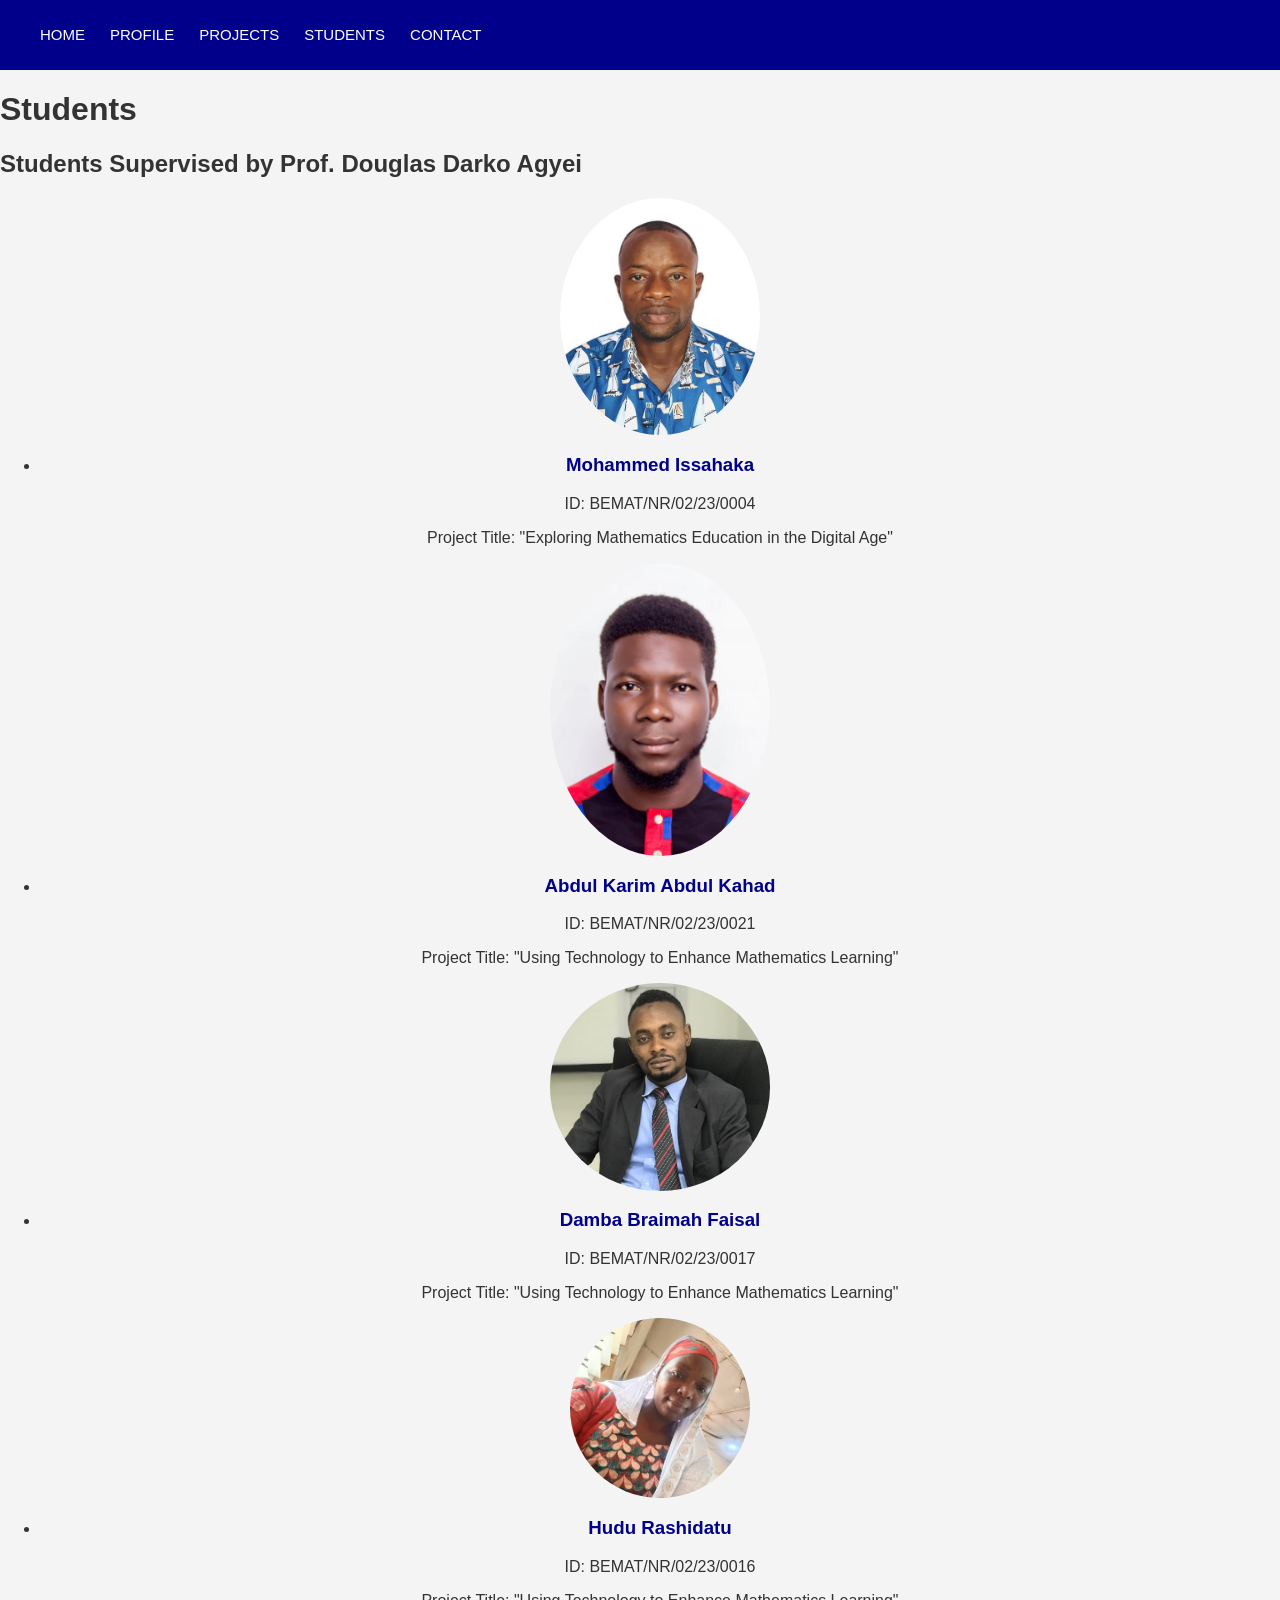
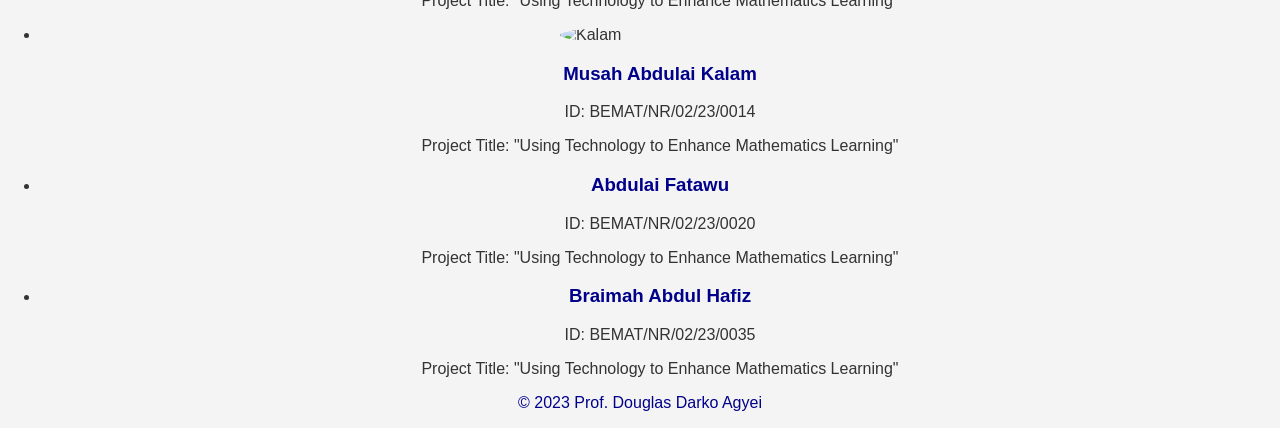
==== supervisions.html @ 22f25ce8 "Add files via upload" ====
<!DOCTYPE html>
<html>
<head>
	<meta charset="UTF-8">
	 <meta name=" viewport" content="width=device-width, initial-scale=1.0">
	<title>Supervisions</title>
	
</head>
<body>
	<!DOCTYPE html>
<html>
<head>
	<title>Students | Prof. Douglas Darko Agyei</title>
	<link rel="stylesheet" href="styles.css">
</head>
<body>
	 <nav class="navbar">
        <div class="navdiv">
        
    <ul>
  <li><a href="index.html">HOME</a> 
    <li><a href="profile.html">PROFILE</a>
    <li><a href="project.html">PROJECTS</a>
    <li><a href="supervisions.html">STUDENTS</a>
    <li><a href="contact.html">CONTACT</a>
    </ul>
    
</nav>
	<header>
		<h1>Students</h1>
	</header>
	<div class="container">
		<h2>Students Supervised by Prof. Douglas Darko Agyei</h2>
		<ul>
			<li>
				<img src="img/ik.jpg" alt="ik17" width="200" height="auto">
				<h3 class="supervisions-header">Mohammed Issahaka</h3>
		<p class="center-text">ID: BEMAT/NR/02/23/0004</p>
				<p class="center-text">Project Title: "Exploring Mathematics Education in the Digital Age"</p>
				
			</li>
			<li>
				<img src="img/Kahad.jpeg.jpg" alt="Kahad" width="220" height="auto">
				<h3 class="supervisions-header">Abdul Karim Abdul Kahad</h3>
<p class="center-text">ID: BEMAT/NR/02/23/0021</p>
				<p class="center-text">Project Title: "Using Technology to Enhance Mathematics Learning"</p>
				
			</li>
			<li>
				<img src="img/damba.jpg" alt="damba" width="220" height="auto">
				<h3 class="supervisions-header">Damba Braimah Faisal</h3>
<p class="center-text">ID: BEMAT/NR/02/23/0017</p>
				<p class="center-text">Project Title: "Using Technology to Enhance Mathematics Learning"</p>
				</li>
				<li>
				<img src="img/rash.jpg" alt="Rashidatu" width="180" height="auto">
				<h3 class="supervisions-header">Hudu Rashidatu</h3>
<p class="center-text">ID: BEMAT/NR/02/23/0016</p>
				<p class="center-text">Project Title: "Using Technology to Enhance Mathematics Learning"</p>
				</li>
				<li>
				<img src="img/Kalam.jpg" alt="Kalam" width="200" height="auto">
				<h3 class="supervisions-header">Musah Abdulai Kalam</h3>
<p class="center-text">ID: BEMAT/NR/02/23/0014</p>
				<p class="center-text">Project Title: "Using Technology to Enhance Mathematics Learning"</p>
				</li>
		<li>
				<h3 class="supervisions-header">Abdulai Fatawu</h3>
<p class="center-text">ID: BEMAT/NR/02/23/0020</p>
				<p class="center-text">Project Title: "Using Technology to Enhance Mathematics Learning"</p>
				</li>
				<li>
				<h3 class="supervisions-header"> Braimah Abdul Hafiz</h3>
<p class="center-text">ID: BEMAT/NR/02/23/0035</p>
				<p class="center-text">Project Title: "Using Technology to Enhance Mathematics Learning"</p>
			</li><!-- Add more students here -->
		</ul>
	</div>
	<footer>
		<p class="center-text">&copy; 2023 Prof. Douglas Darko Agyei</p>
	</footer>
</body>
</html>
---- styles.css ----
body {background-color: #f4f4f4;
    font-family: Arial, sans-serif;
    margin: 0;
    padding: 0;
    
    color: #333;
}
.home-header{
    text-align: center;
    color:darkblue;

}
.supervisions-header{
text-align: center;
color: darkblue;
}
.center-text{
    text-align: center;

}
.profile-header{
 text-align: left;
    font-sze: 25px;
   color:darkblue;
}
 footer {
    text-align: left;
    font-sze: 20px;

    color: darkblue;
    padding: 0;

}
.footer-text{
    margin: 10px;
    font-size: 14px;
    color: #555;
}
.prof-Agyei{max-width:120px ;
    height: auto;
    border-radius: 50%;

}

        a {
    text-decoration: none;
}
nav.navbar {
    background: darkblue;
    font-family: Arial;
     padding: 10px 0;
      
}
.logo a{
    font-size: 35px; font-weight: 500; color: white;
}
nav.navdiv{display: flex; align-items: center; justify-content: space-between;

}
nav.navbar li{
    list-style: none; display:inline-block ;
}
nav.navbar ul li a{
    color: white; font-size: 15px; font-weight: ; margin-right: 25px;
}
    

.container {
    padding: 0;
}

img {    
    margin-left:auto ;
    margin-right: auto;
    display: block;
    border-radius: 50%;
}

}
table.visible {
    width: 80%;
    border: 1px solid black;
    border-collapse: collapse;
}
table.visible th,table.visible td{
    border: 1px solid black;
    padding: 8px;
    border-collapse: collapse;
}
table.invisible {
    width: 80%;
}

table.invisible td {
    table-layout: center;
    padding: 0px;
}

input[type="text"], input[type="email"] {
 justify-content: space-between;

    width: 20%;
    padding: 0 5px;
    margin: 5px 0;
}
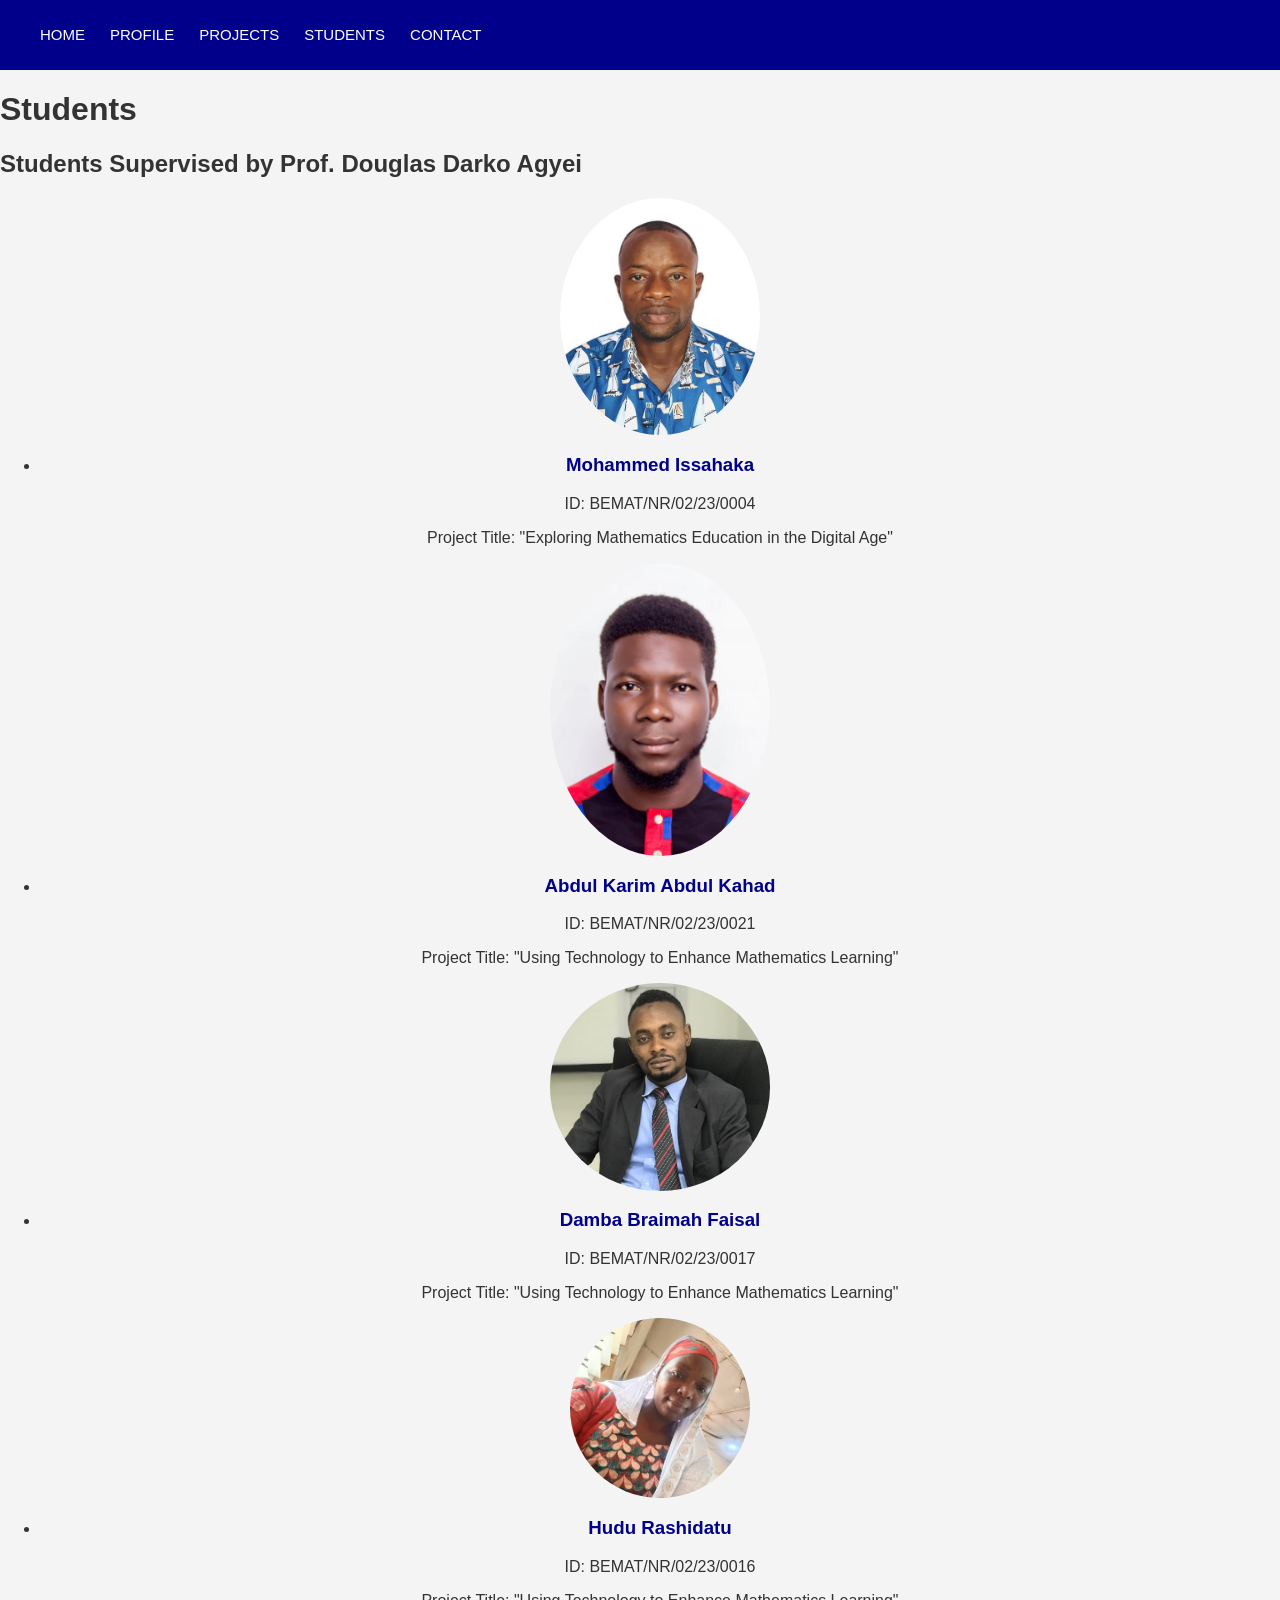
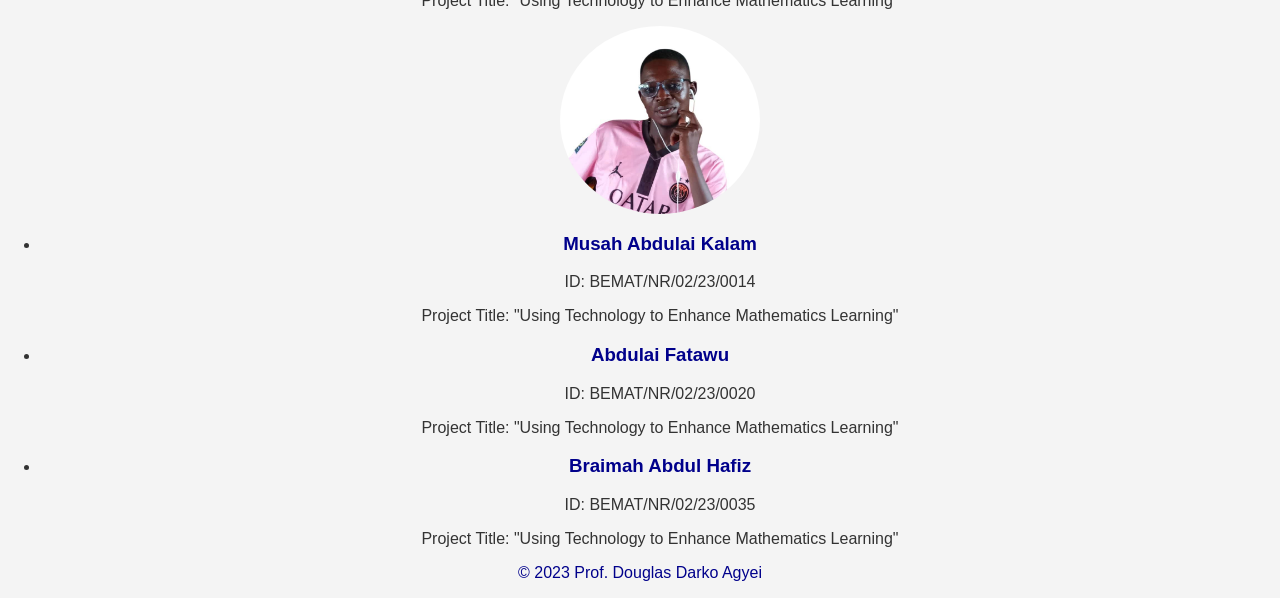
==== commit 15318e2e: "Update supervisions.html" ====
--- a/supervisions.html
+++ b/supervisions.html
@@ -59,7 +59,7 @@
 				<p class="center-text">Project Title: "Using Technology to Enhance Mathematics Learning"</p>
 				</li>
 				<li>
-				<img src="img/Kalam.jpg" alt="Kalam" width="200" height="auto">
+				<img src="img/kalam.jpg" alt="Kalam" width="200" height="auto">
 				<h3 class="supervisions-header">Musah Abdulai Kalam</h3>
 <p class="center-text">ID: BEMAT/NR/02/23/0014</p>
 				<p class="center-text">Project Title: "Using Technology to Enhance Mathematics Learning"</p>
@@ -80,4 +80,4 @@
 		<p class="center-text">&copy; 2023 Prof. Douglas Darko Agyei</p>
 	</footer>
 </body>
-</html>+</html>
